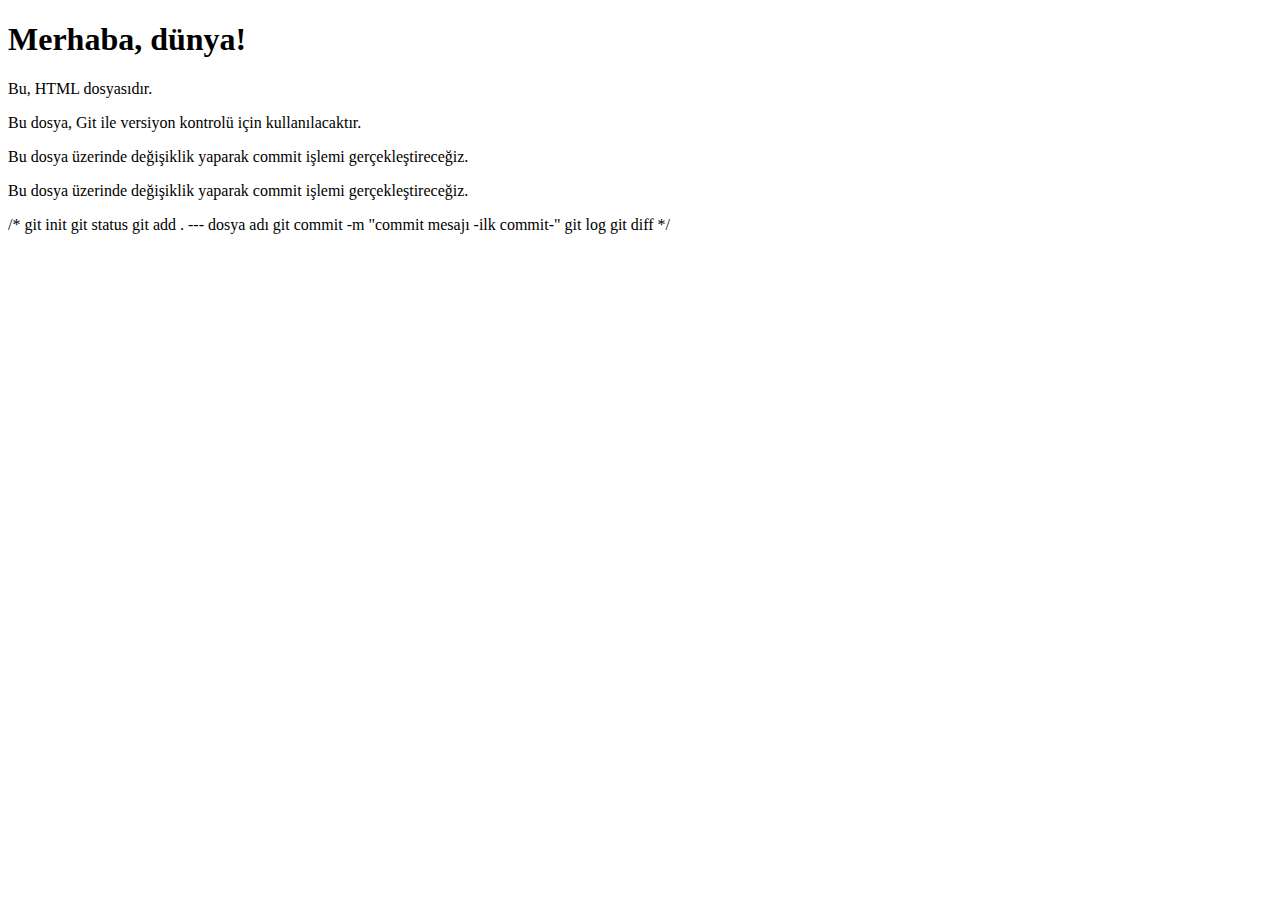
==== index.html @ 9bd0afba "yeni değişiklik eklendi" ====
<!DOCTYPE html>
<html lang="en">

<head>
    <meta charset="UTF-8">
    <meta name="viewport" content="width=device-width, initial-scale=1.0">
    <title>Anasayfa</title>
</head>

<body>
    <h1>Merhaba, dünya!</h1>
    <p>Bu, HTML dosyasıdır.</p>
    <p>Bu dosya, Git ile versiyon kontrolü için kullanılacaktır.</p>
    <p>Bu dosya üzerinde değişiklik yaparak commit işlemi gerçekleştireceğiz.</p>

    <p>Bu dosya üzerinde değişiklik yaparak commit işlemi gerçekleştireceğiz.</p>
</body>

</html>
/*
git init
git status
git add . --- dosya adı
git commit -m "commit mesajı -ilk commit-"
git log
git diff
*/
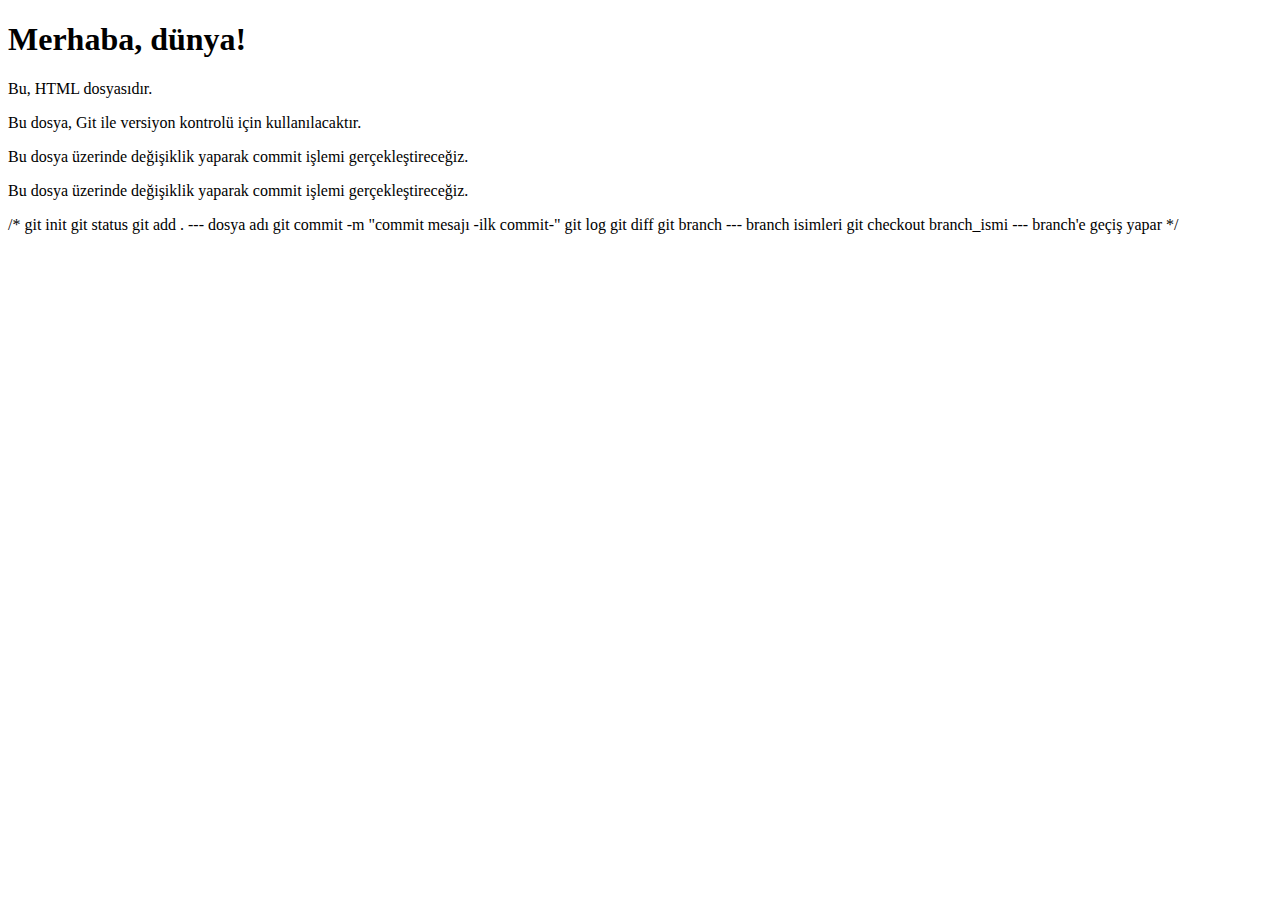
==== commit 08553806: "Merge branch 'dev'" ====
--- a/index.html
+++ b/index.html
@@ -24,4 +24,6 @@
 git commit -m "commit mesajı -ilk commit-"
 git log
 git diff
+git branch --- branch isimleri
+git checkout branch_ismi --- branch'e geçiş yapar
 */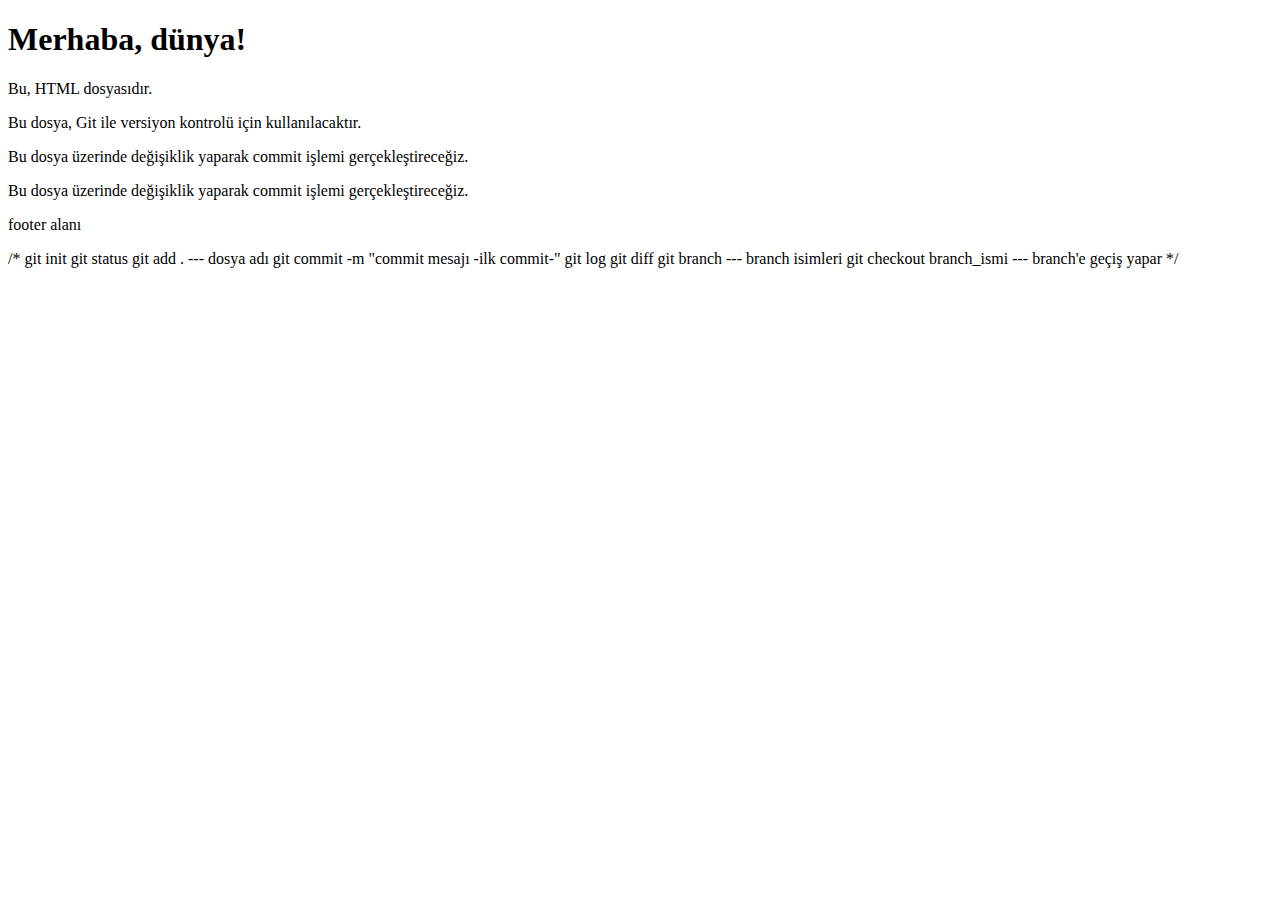
==== commit 8906a2a7: "footer alanı eklendi" ====
--- a/index.html
+++ b/index.html
@@ -17,6 +17,9 @@
 </body>
 
 </html>
+<footer>
+    <p>footer alanı</p>
+</footer>
 /*
 git init
 git status
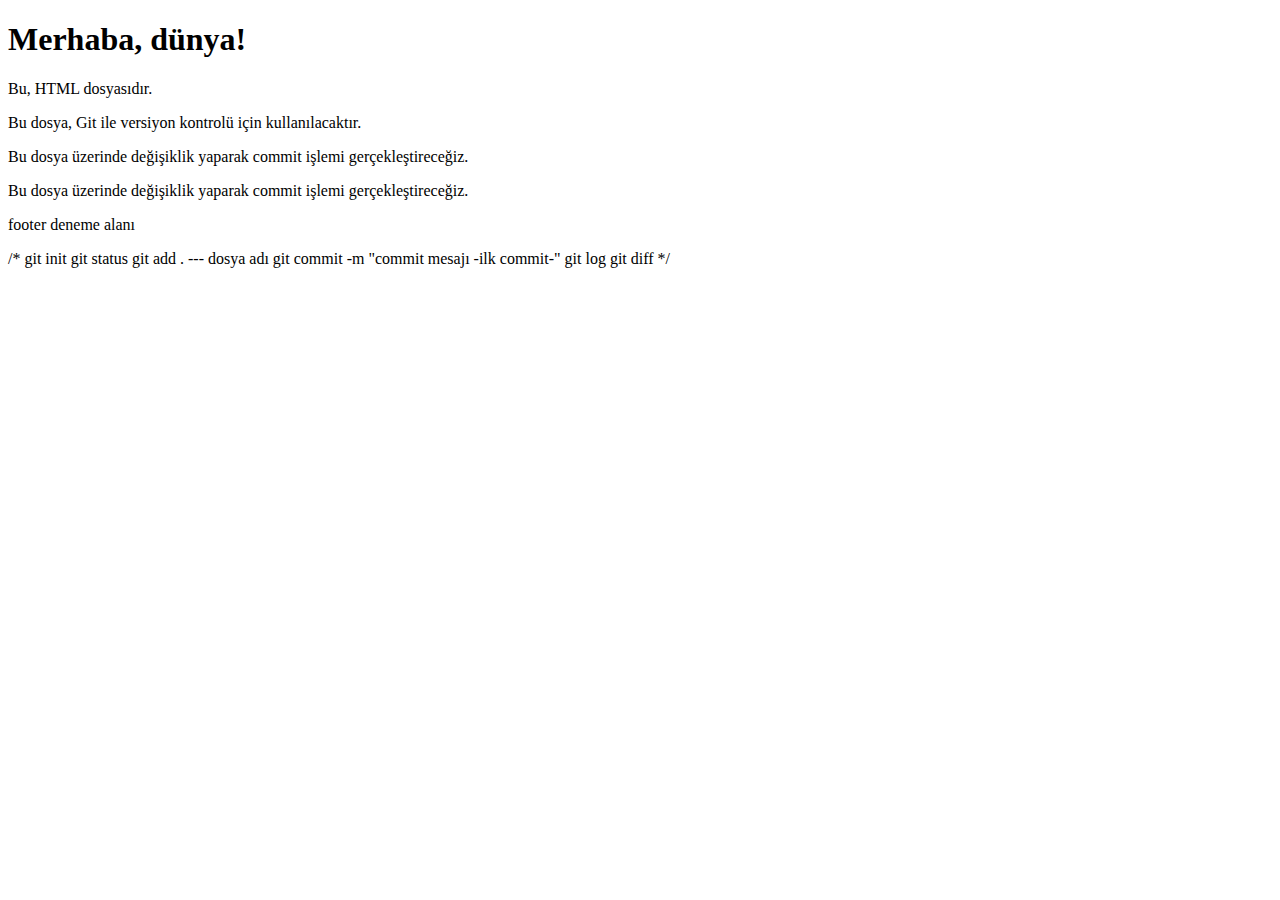
==== commit 5c2904cc: "deve footer eklendi" ====
--- a/index.html
+++ b/index.html
@@ -17,8 +17,9 @@
 </body>
 
 </html>
+
 <footer>
-    <p>footer alanı</p>
+    <p>footer deneme alanı</p>
 </footer>
 /*
 git init
@@ -27,6 +28,4 @@
 git commit -m "commit mesajı -ilk commit-"
 git log
 git diff
-git branch --- branch isimleri
-git checkout branch_ismi --- branch'e geçiş yapar
 */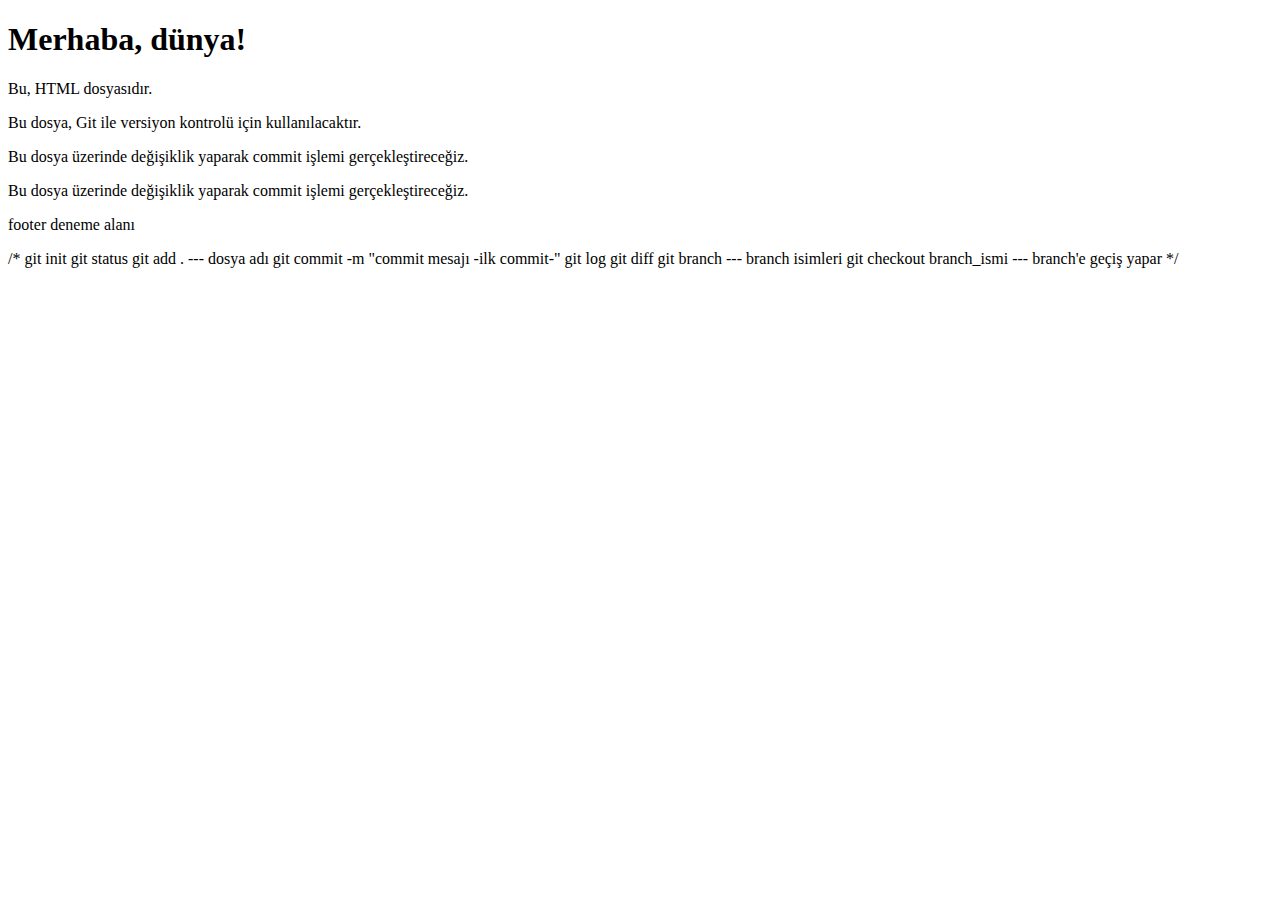
==== commit de58dd01: "Merge branch 'dev'" ====
--- a/index.html
+++ b/index.html
@@ -28,4 +28,6 @@
 git commit -m "commit mesajı -ilk commit-"
 git log
 git diff
+git branch --- branch isimleri
+git checkout branch_ismi --- branch'e geçiş yapar
 */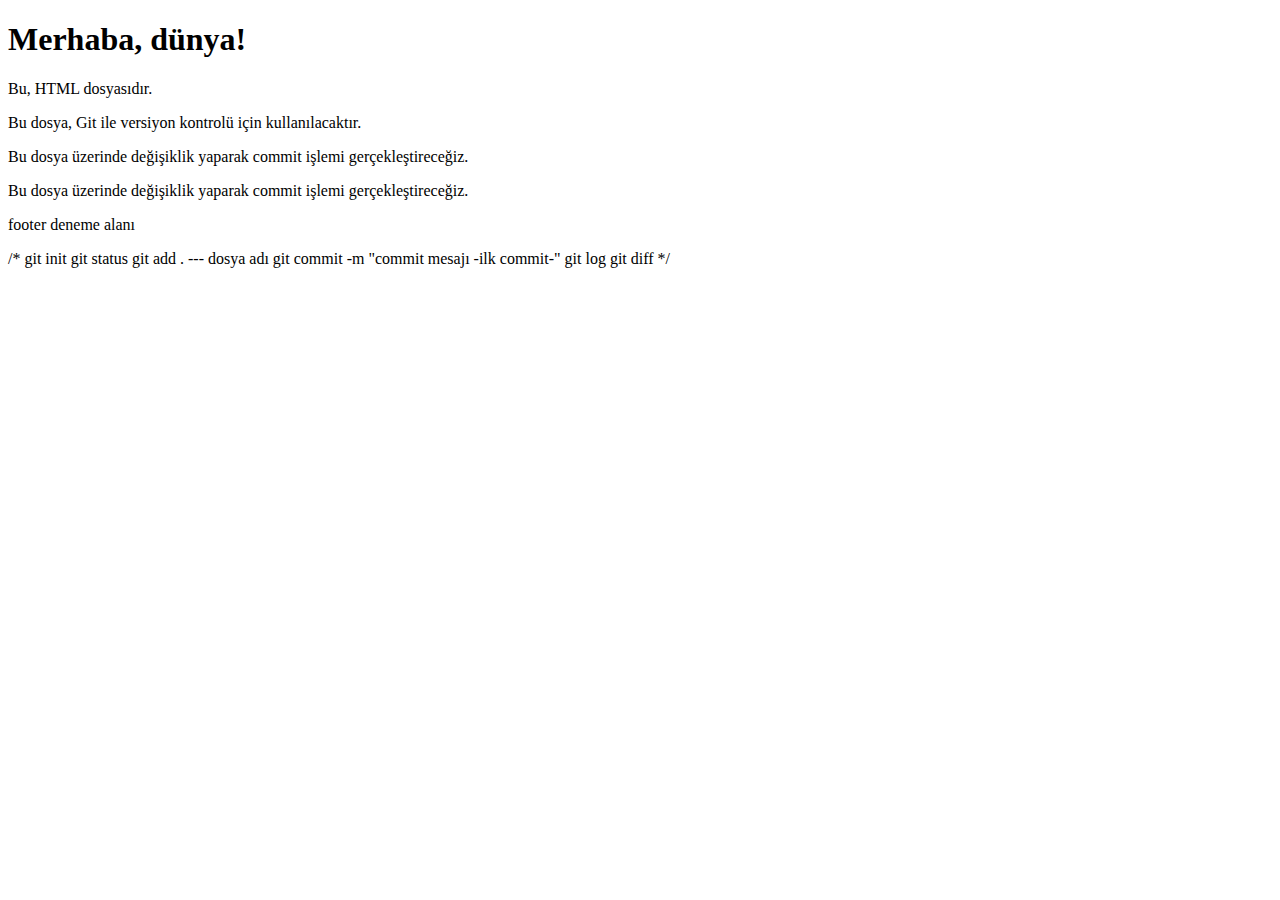
==== commit da1676a1: "anasayfa adı düzeltildi" ====
--- a/index.html
+++ b/index.html
@@ -4,7 +4,7 @@
 <head>
     <meta charset="UTF-8">
     <meta name="viewport" content="width=device-width, initial-scale=1.0">
-    <title>Anasayfa</title>
+    <title>Ana sayfa</title>
 </head>
 
 <body>
@@ -28,6 +28,4 @@
 git commit -m "commit mesajı -ilk commit-"
 git log
 git diff
-git branch --- branch isimleri
-git checkout branch_ismi --- branch'e geçiş yapar
 */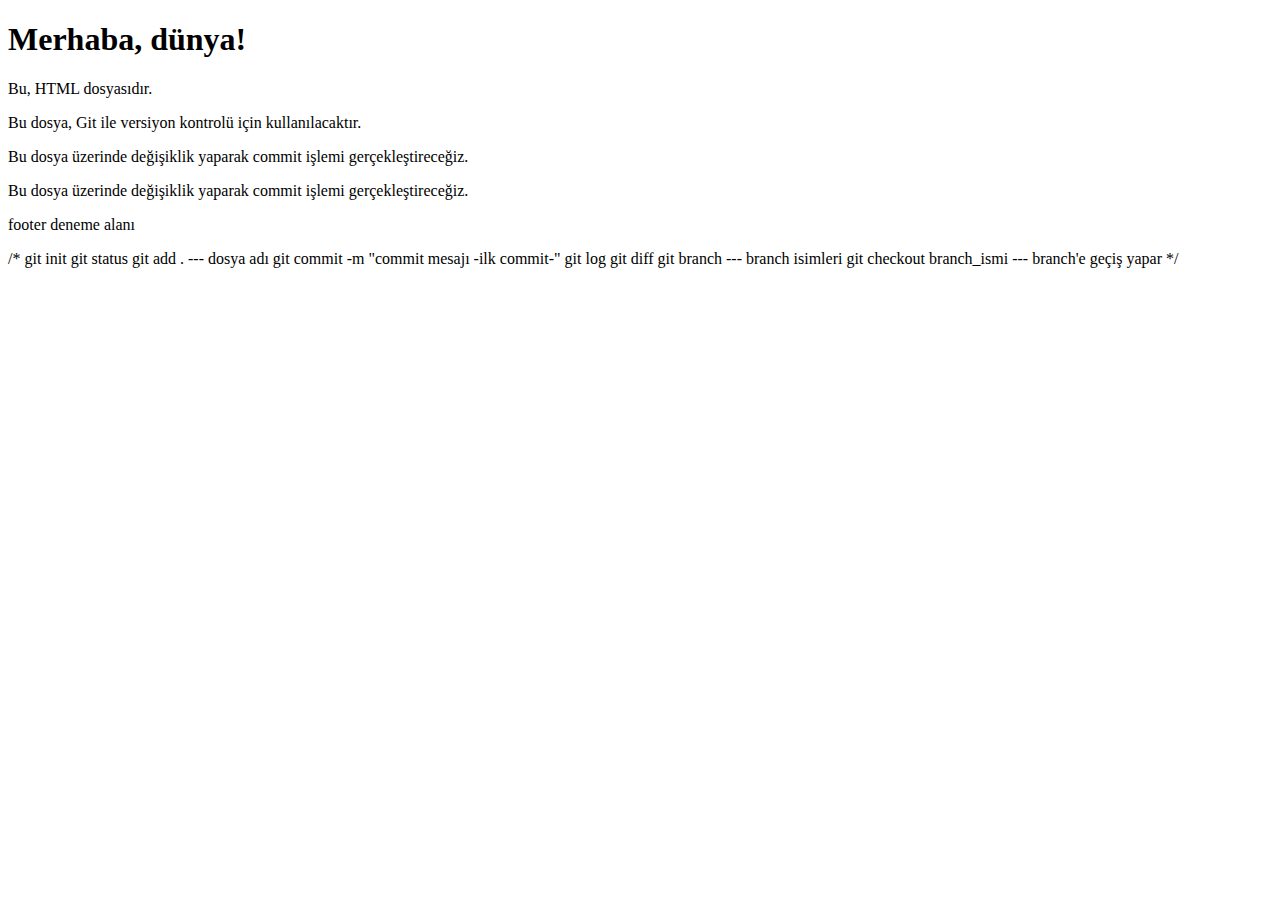
==== commit 76fbcc9a: "değişiklik yapıldı" ====
--- a/index.html
+++ b/index.html
@@ -4,7 +4,7 @@
 <head>
     <meta charset="UTF-8">
     <meta name="viewport" content="width=device-width, initial-scale=1.0">
-    <title>Ana sayfa</title>
+    <title>Anasayfa</title>
 </head>
 
 <body>
@@ -28,4 +28,6 @@
 git commit -m "commit mesajı -ilk commit-"
 git log
 git diff
+git branch --- branch isimleri
+git checkout branch_ismi --- branch'e geçiş yapar
 */